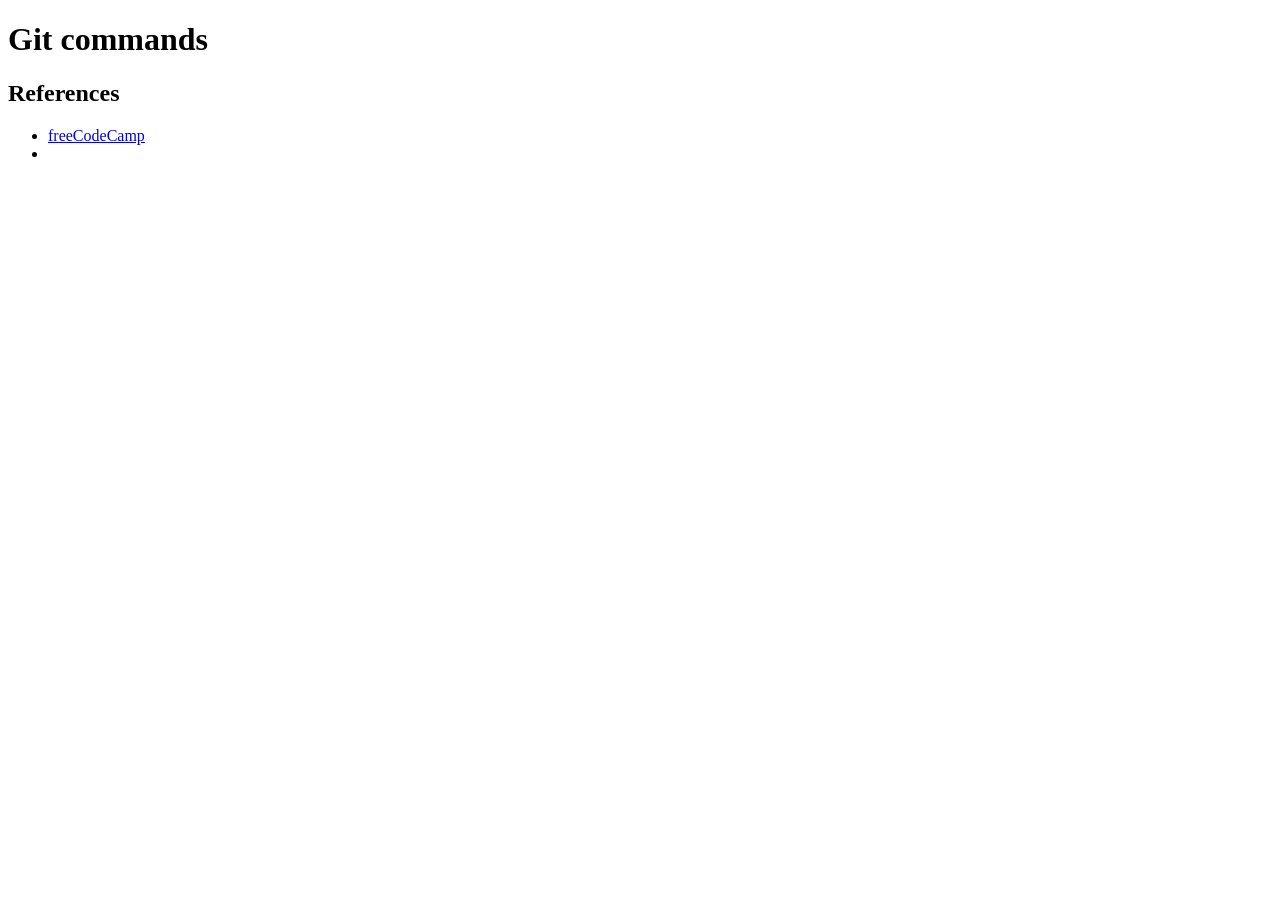
==== index.html @ 7b14be8e ""Edit index.html for homework"" ====
<!DOCTYPE html>
<html lang="en">
<head>
    <meta charset="UTF-8">
    <meta name="viewport" content="width=device-width, initial-scale=1.0">
    <title>Document</title>
</head>
<body>
    <header>
        <h1>Git commands</h1>
    </header>
    <main>

    </main>
    <nav>
        <h1>References</h1>
        <ul>
            <li><a href = "https://www.freecodecamp.org/news/command-line-for-beginners/#gitcommands">freeCodeCamp</a></li>
            <li></li>
        </ul>
    </nav>
    <footer>

    </footer>

</body>
</html>
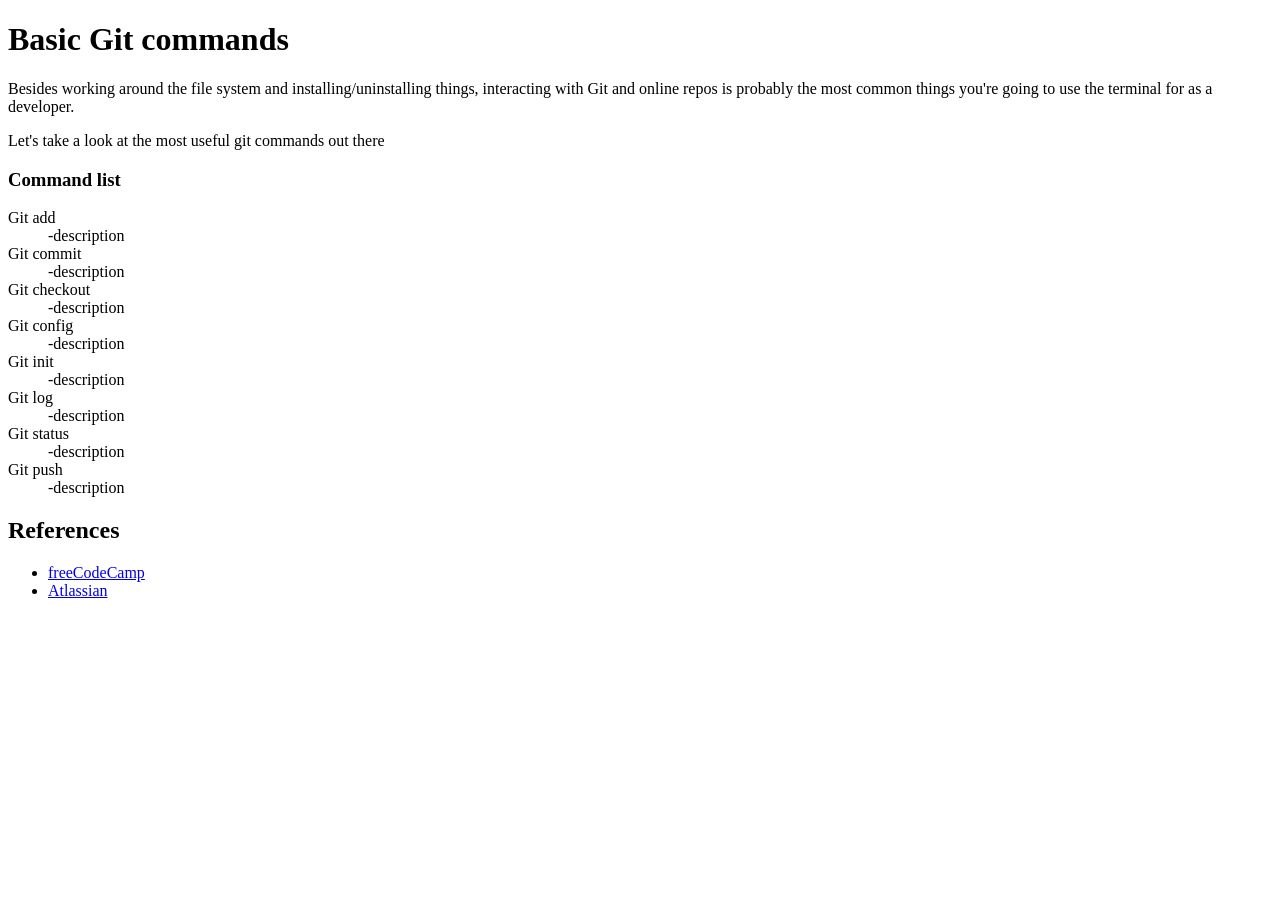
==== commit e52d2857: "Change styles of command list" ====
--- a/index.html
+++ b/index.html
@@ -3,20 +3,51 @@
 <head>
     <meta charset="UTF-8">
     <meta name="viewport" content="width=device-width, initial-scale=1.0">
-    <title>Document</title>
+    <title>[git]commands</title>
 </head>
 <body>
     <header>
-        <h1>Git commands</h1>
+        <h1>Basic Git commands</h1>
     </header>
     <main>
+        <p>Besides working around the file system and installing/uninstalling things, interacting with Git and online repos is probably the most common things you're going to use the terminal for as a developer.</p>
+        <p>Let's take a look at the most useful git commands out there </p>
+        
+        <commands>
+            <h3>Command list</h3>
+            <dl>
+                <dt>Git add</dt>
+                <dd>-description</dd>
 
+                <dt>Git commit</dt>
+                <dd>-description</dd>
+
+                <dt>Git checkout</dt>
+                <dd>-description</dd>
+
+                <dt>Git config</dt>
+                <dd>-description</dd>
+
+                <dt>Git init</dt>
+                <dd>-description</dd>
+
+                <dt>Git log</dt>
+                <dd>-description</dd>
+
+                <dt>Git status</dt>
+                <dd>-description</dd>
+
+                <dt>Git push</dt>
+                <dd>-description</dd>
+            </dl>
+        </commands>
+        
     </main>
     <nav>
         <h1>References</h1>
         <ul>
             <li><a href = "https://www.freecodecamp.org/news/command-line-for-beginners/#gitcommands">freeCodeCamp</a></li>
-            <li></li>
+            <li><a href = "https://www.atlassian.com/git/glossary#commands">Atlassian</a></li>
         </ul>
     </nav>
     <footer>
@@ -24,4 +55,4 @@
     </footer>
 
 </body>
-</html>+</html>
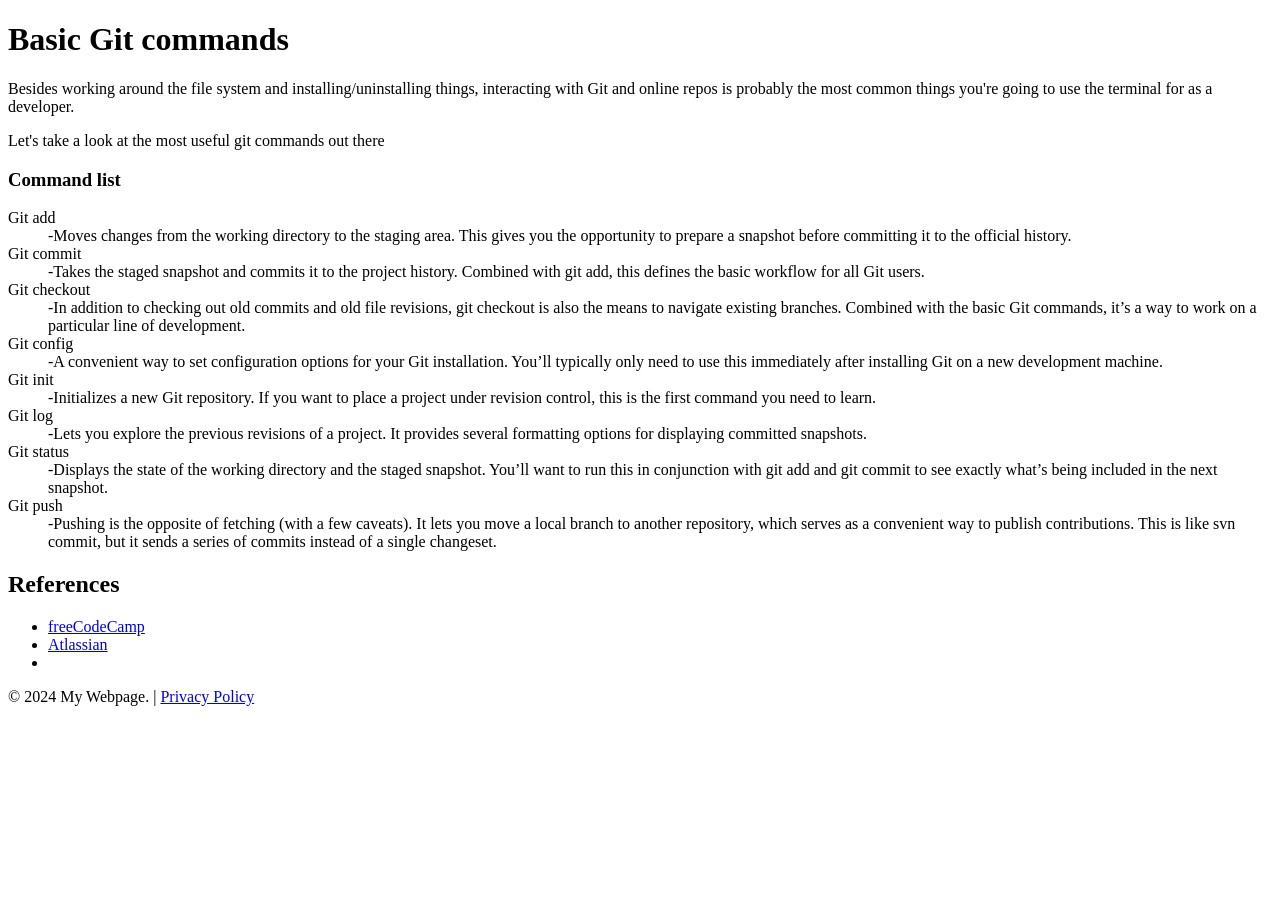
==== commit c4249f6d: "Add information in the footer" ====
--- a/index.html
+++ b/index.html
@@ -17,41 +17,41 @@
             <h3>Command list</h3>
             <dl>
                 <dt>Git add</dt>
-                <dd>-description</dd>
+                <dd>-Moves changes from the working directory to the staging area. This gives you the opportunity to prepare a snapshot before committing it to the official history.</dd>
 
                 <dt>Git commit</dt>
-                <dd>-description</dd>
+                <dd>-Takes the staged snapshot and commits it to the project history. Combined with git add, this defines the basic workflow for all Git users.</dd>
 
                 <dt>Git checkout</dt>
-                <dd>-description</dd>
+                <dd>-In addition to checking out old commits and old file revisions, git checkout is also the means to navigate existing branches. Combined with the basic Git commands, it’s a way to work on a particular line of development.</dd>
 
                 <dt>Git config</dt>
-                <dd>-description</dd>
+                <dd>-A convenient way to set configuration options for your Git installation. You’ll typically only need to use this immediately after installing Git on a new development machine.</dd>
 
                 <dt>Git init</dt>
-                <dd>-description</dd>
+                <dd>-Initializes a new Git repository. If you want to place a project under revision control, this is the first command you need to learn.</dd>
 
                 <dt>Git log</dt>
-                <dd>-description</dd>
+                <dd>-Lets you explore the previous revisions of a project. It provides several formatting options for displaying committed snapshots.</dd>
 
                 <dt>Git status</dt>
-                <dd>-description</dd>
+                <dd>-Displays the state of the working directory and the staged snapshot. You’ll want to run this in conjunction with git add and git commit to see exactly what’s being included in the next snapshot.</dd>
 
                 <dt>Git push</dt>
-                <dd>-description</dd>
+                <dd>-Pushing is the opposite of fetching (with a few caveats). It lets you move a local branch to another repository, which serves as a convenient way to publish contributions. This is like svn commit, but it sends a series of commits instead of a single changeset.</dd>
             </dl>
         </commands>
-        
     </main>
     <nav>
         <h1>References</h1>
         <ul>
             <li><a href = "https://www.freecodecamp.org/news/command-line-for-beginners/#gitcommands">freeCodeCamp</a></li>
             <li><a href = "https://www.atlassian.com/git/glossary#commands">Atlassian</a></li>
+            <li><a href = "wrong url///////////////////////"></a></li>
         </ul>
     </nav>
     <footer>
-
+        <p>&copy; 2024 My Webpage. | <a href="#">Privacy Policy</a></p>
     </footer>
 
 </body>
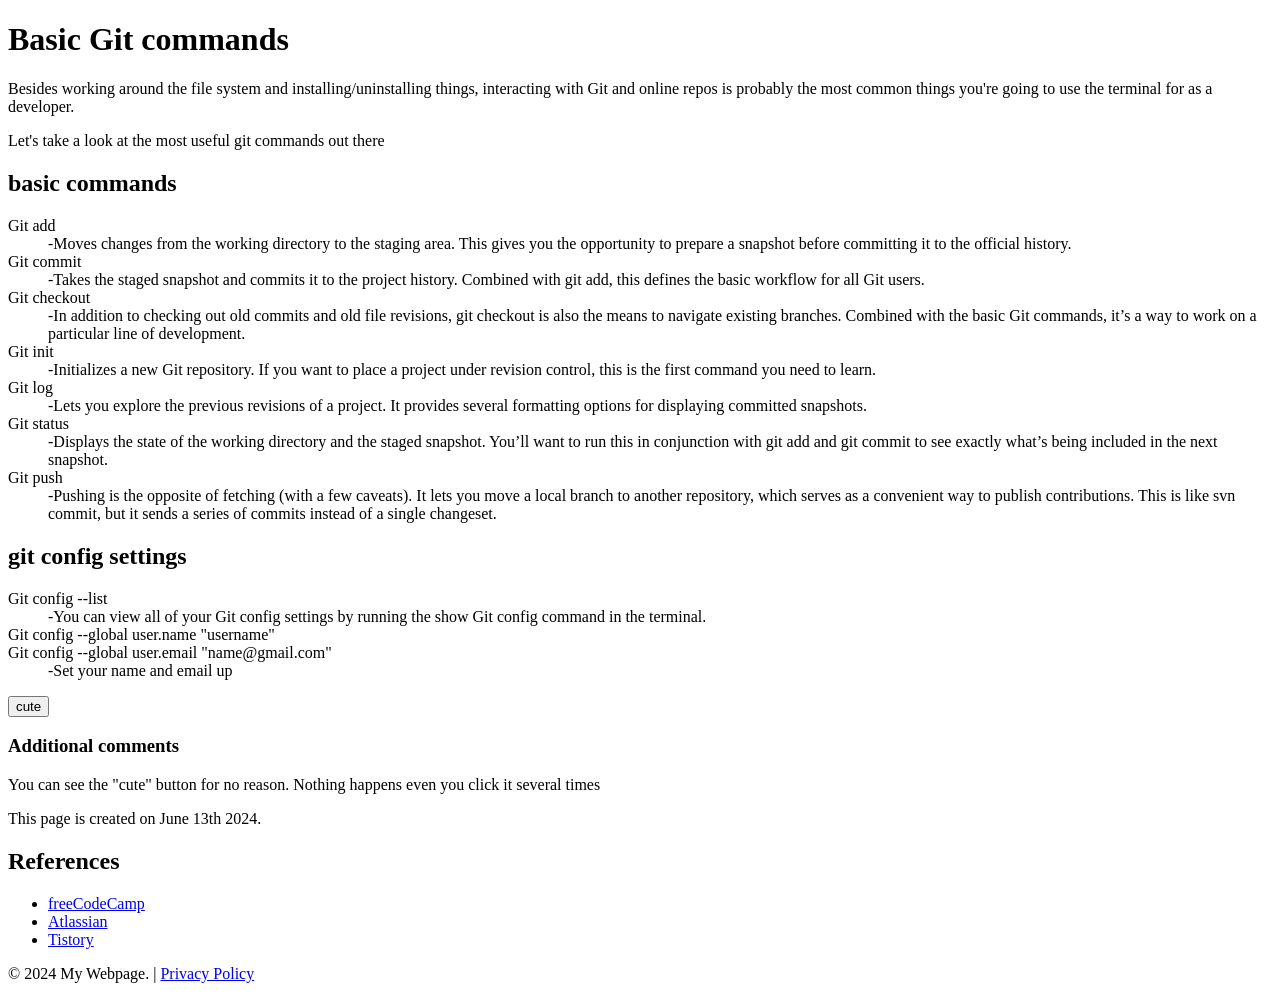
==== commit dd25e9d1: "Add button, aside, time etc" ====
--- a/index.html
+++ b/index.html
@@ -10,44 +10,67 @@
         <h1>Basic Git commands</h1>
     </header>
     <main>
+        <!-- most of these commands from Atlassin-->
         <p>Besides working around the file system and installing/uninstalling things, interacting with Git and online repos is probably the most common things you're going to use the terminal for as a developer.</p>
         <p>Let's take a look at the most useful git commands out there </p>
         
-        <commands>
-            <h3>Command list</h3>
-            <dl>
-                <dt>Git add</dt>
-                <dd>-Moves changes from the working directory to the staging area. This gives you the opportunity to prepare a snapshot before committing it to the official history.</dd>
+        <section>
+            <h2>basic commands</h2>
+            <article>
+                <dl>
+                    <dt>Git add</dt>
+                    <dd>-Moves changes from the working directory to the staging area. This gives you the opportunity to prepare a snapshot before committing it to the official history.</dd>
+    
+                    <dt>Git commit</dt>
+                    <dd>-Takes the staged snapshot and commits it to the project history. Combined with git add, this defines the basic workflow for all Git users.</dd>
+    
+                    <dt>Git checkout</dt>
+                    <dd>-In addition to checking out old commits and old file revisions, git checkout is also the means to navigate existing branches. Combined with the basic Git commands, it’s a way to work on a particular line of development.</dd>
+    
+                    <dt>Git init</dt>
+                    <dd>-Initializes a new Git repository. If you want to place a project under revision control, this is the first command you need to learn.</dd>
+    
+                    <dt>Git log</dt>
+                    <dd>-Lets you explore the previous revisions of a project. It provides several formatting options for displaying committed snapshots.</dd>
+    
+                    <dt>Git status</dt>
+                    <dd>-Displays the state of the working directory and the staged snapshot. You’ll want to run this in conjunction with git add and git commit to see exactly what’s being included in the next snapshot.</dd>
+    
+                    <dt>Git push</dt>
+                    <dd>-Pushing is the opposite of fetching (with a few caveats). It lets you move a local branch to another repository, which serves as a convenient way to publish contributions. This is like svn commit, but it sends a series of commits instead of a single changeset.</dd>
+                </dl>
+            </article>
+        </section>
+        
+        <section>
+            <h2>git config settings</h2>
+            <article>
+                <dl>
+                    <dt>Git config --list</dt>
+                    <dd>-You can view all of your Git config settings by running the show Git config command in the terminal.</dd>
 
-                <dt>Git commit</dt>
-                <dd>-Takes the staged snapshot and commits it to the project history. Combined with git add, this defines the basic workflow for all Git users.</dd>
+                    <dt>Git config --global user.name "username"</dt>
+                    <dt>Git config --global user.email "name@gmail.com"</dt>
+                    <dd>-Set your name and email up </dd>
+                </dl>
+            </article>
+        </section>
+    </main>
 
-                <dt>Git checkout</dt>
-                <dd>-In addition to checking out old commits and old file revisions, git checkout is also the means to navigate existing branches. Combined with the basic Git commands, it’s a way to work on a particular line of development.</dd>
+    <button arial-label = "cute button for nothing">cute</button>
+    <aside>
+        <h3>Additional comments</h3>
+        <p>You can see the "cute" button for no reason. Nothing happens even you click it several times</p>
+    
+        <p>This page is created on <time datetime="2024-06-13">June 13th 2024.</time></p>
+    </aside>
 
-                <dt>Git config</dt>
-                <dd>-A convenient way to set configuration options for your Git installation. You’ll typically only need to use this immediately after installing Git on a new development machine.</dd>
-
-                <dt>Git init</dt>
-                <dd>-Initializes a new Git repository. If you want to place a project under revision control, this is the first command you need to learn.</dd>
-
-                <dt>Git log</dt>
-                <dd>-Lets you explore the previous revisions of a project. It provides several formatting options for displaying committed snapshots.</dd>
-
-                <dt>Git status</dt>
-                <dd>-Displays the state of the working directory and the staged snapshot. You’ll want to run this in conjunction with git add and git commit to see exactly what’s being included in the next snapshot.</dd>
-
-                <dt>Git push</dt>
-                <dd>-Pushing is the opposite of fetching (with a few caveats). It lets you move a local branch to another repository, which serves as a convenient way to publish contributions. This is like svn commit, but it sends a series of commits instead of a single changeset.</dd>
-            </dl>
-        </commands>
-    </main>
     <nav>
         <h1>References</h1>
         <ul>
             <li><a href = "https://www.freecodecamp.org/news/command-line-for-beginners/#gitcommands">freeCodeCamp</a></li>
             <li><a href = "https://www.atlassian.com/git/glossary#commands">Atlassian</a></li>
-            <li><a href = "wrong url///////////////////////"></a></li>
+            <li><a href = "https://eehoeskrap.tistory.com/666">Tistory</a></li>
         </ul>
     </nav>
     <footer>
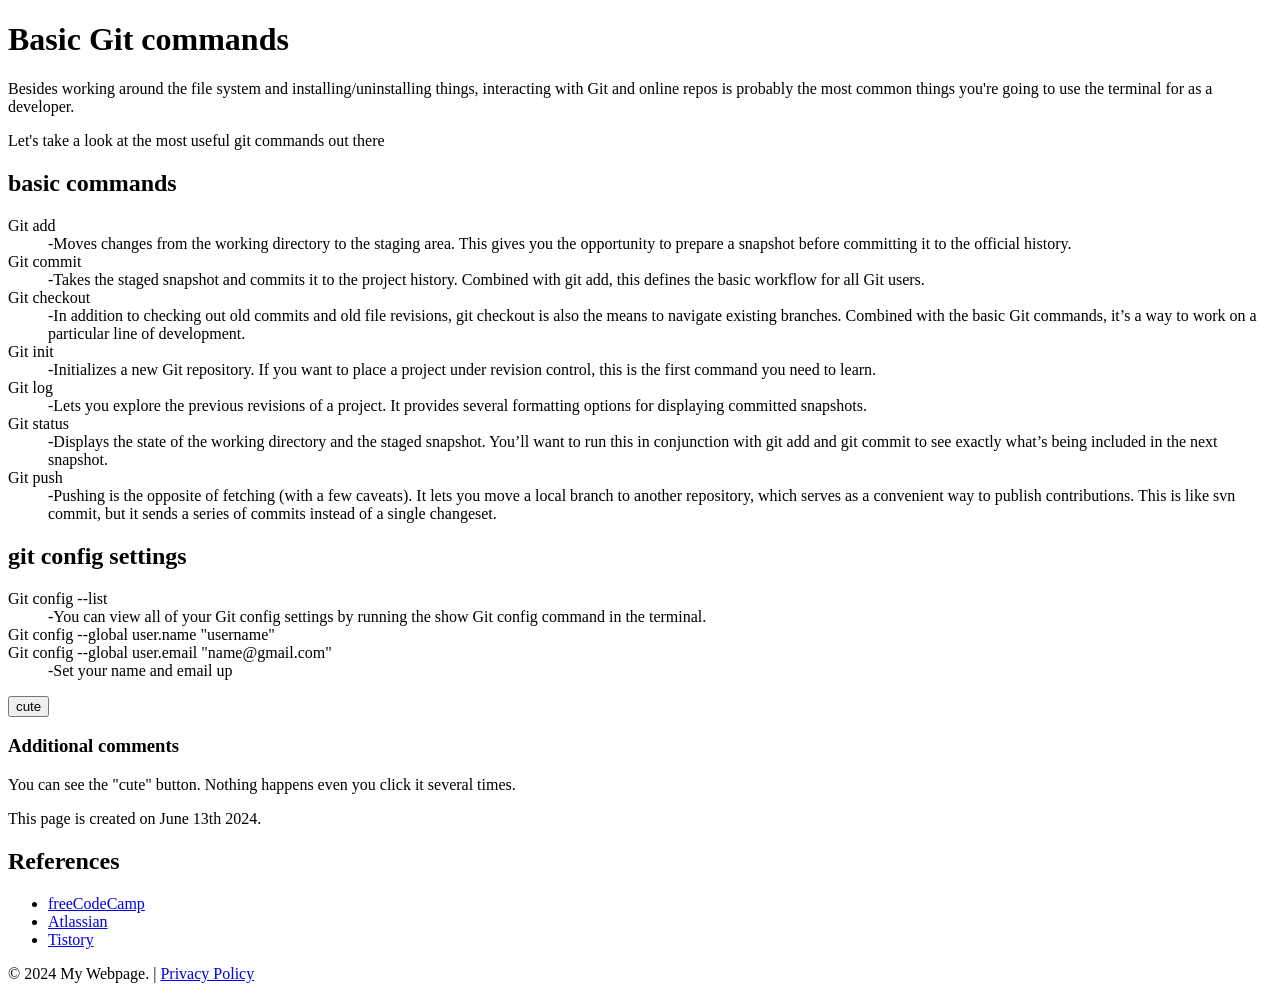
==== commit cf2f117f: "Final commit" ====
--- a/index.html
+++ b/index.html
@@ -60,7 +60,7 @@
     <button arial-label = "cute button for nothing">cute</button>
     <aside>
         <h3>Additional comments</h3>
-        <p>You can see the "cute" button for no reason. Nothing happens even you click it several times</p>
+        <p>You can see the "cute" button. Nothing happens even you click it several times.</p>
     
         <p>This page is created on <time datetime="2024-06-13">June 13th 2024.</time></p>
     </aside>
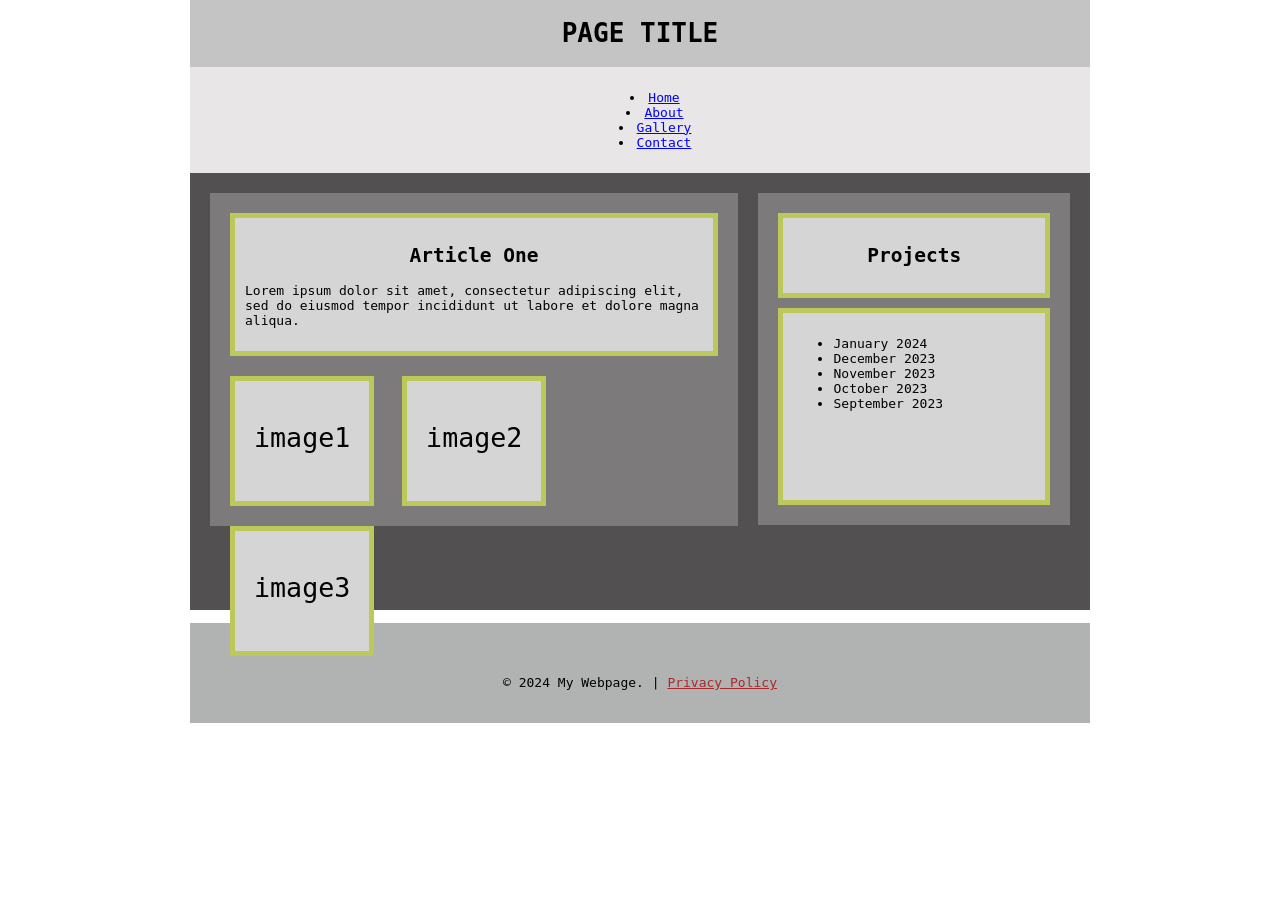
==== commit a1b844f2: "Create new index.html with CSS" ====
--- a/index.html
+++ b/index.html
@@ -3,79 +3,61 @@
 <head>
     <meta charset="UTF-8">
     <meta name="viewport" content="width=device-width, initial-scale=1.0">
-    <title>[git]commands</title>
+    <link href="main.css" rel="stylesheet">
+    <title>Assignment</title>
 </head>
 <body>
     <header>
-        <h1>Basic Git commands</h1>
+        <h1>PAGE TITLE</h1>
     </header>
+
+    <nav>
+        <ul class="aaa">
+            <li><a href="">Home</a></li>
+            <li><a href="">About</a></li>
+            <li><a href="">Gallery</a></li>
+            <li><a href="">Contact</a></li>
+        </ul>
+    </nav>
+
     <main>
-        <!-- most of these commands from Atlassin-->
-        <p>Besides working around the file system and installing/uninstalling things, interacting with Git and online repos is probably the most common things you're going to use the terminal for as a developer.</p>
-        <p>Let's take a look at the most useful git commands out there </p>
-        
-        <section>
-            <h2>basic commands</h2>
-            <article>
-                <dl>
-                    <dt>Git add</dt>
-                    <dd>-Moves changes from the working directory to the staging area. This gives you the opportunity to prepare a snapshot before committing it to the official history.</dd>
-    
-                    <dt>Git commit</dt>
-                    <dd>-Takes the staged snapshot and commits it to the project history. Combined with git add, this defines the basic workflow for all Git users.</dd>
-    
-                    <dt>Git checkout</dt>
-                    <dd>-In addition to checking out old commits and old file revisions, git checkout is also the means to navigate existing branches. Combined with the basic Git commands, it’s a way to work on a particular line of development.</dd>
-    
-                    <dt>Git init</dt>
-                    <dd>-Initializes a new Git repository. If you want to place a project under revision control, this is the first command you need to learn.</dd>
-    
-                    <dt>Git log</dt>
-                    <dd>-Lets you explore the previous revisions of a project. It provides several formatting options for displaying committed snapshots.</dd>
-    
-                    <dt>Git status</dt>
-                    <dd>-Displays the state of the working directory and the staged snapshot. You’ll want to run this in conjunction with git add and git commit to see exactly what’s being included in the next snapshot.</dd>
-    
-                    <dt>Git push</dt>
-                    <dd>-Pushing is the opposite of fetching (with a few caveats). It lets you move a local branch to another repository, which serves as a convenient way to publish contributions. This is like svn commit, but it sends a series of commits instead of a single changeset.</dd>
-                </dl>
-            </article>
-        </section>
-        
-        <section>
-            <h2>git config settings</h2>
-            <article>
-                <dl>
-                    <dt>Git config --list</dt>
-                    <dd>-You can view all of your Git config settings by running the show Git config command in the terminal.</dd>
+        <article>
+            <div class ="box1">
+            <h2>Article One</h2>
+            <p>Lorem ipsum dolor sit amet,
+                consectetur adipiscing elit,
+                sed do eiusmod tempor incididunt
+                ut labore et dolore magna aliqua.</p>
+            </div>
 
-                    <dt>Git config --global user.name "username"</dt>
-                    <dt>Git config --global user.email "name@gmail.com"</dt>
-                    <dd>-Set your name and email up </dd>
-                </dl>
-            </article>
-        </section>
+            <div class = "container">
+                <div class ="box">image1</div>      
+                <div class ="box">image2</div>
+                <div class ="box">image3</div>     
+            </div>
+        </article>
+
+        <aside>
+            <div class ="title">
+                <h2>Projects</h2>
+            </div>
+            
+            <div class ="box2">
+            <ul class="bbb">
+                <li>January 2024</li>
+                <li>December 2023</li>
+                <li>November 2023</li>
+                <li>October 2023</li>
+                <li>September 2023</li>
+            </ul>
+            </div>
+        </aside>
     </main>
 
-    <button arial-label = "cute button for nothing">cute</button>
-    <aside>
-        <h3>Additional comments</h3>
-        <p>You can see the "cute" button. Nothing happens even you click it several times.</p>
-    
-        <p>This page is created on <time datetime="2024-06-13">June 13th 2024.</time></p>
-    </aside>
-
-    <nav>
-        <h1>References</h1>
-        <ul>
-            <li><a href = "https://www.freecodecamp.org/news/command-line-for-beginners/#gitcommands">freeCodeCamp</a></li>
-            <li><a href = "https://www.atlassian.com/git/glossary#commands">Atlassian</a></li>
-            <li><a href = "https://eehoeskrap.tistory.com/666">Tistory</a></li>
-        </ul>
-    </nav>
     <footer>
+        <div class = "container2">
         <p>&copy; 2024 My Webpage. | <a href="#">Privacy Policy</a></p>
+        </div>
     </footer>
-
 </body>
-</html>
+</html>
--- a/main.css
+++ b/main.css
@@ -0,0 +1,131 @@
+body {
+    width: 900px;
+    margin:auto;
+    font-family: monospace;
+}
+
+a:link {
+    color: brown;
+}
+
+a:visited {
+    color: blue;;
+}
+header {
+    box-sizing: border-box;
+    padding: 1px;
+    background-color: rgb(197, 196, 196);
+    margin: 0;
+    text-align: center;
+}
+
+nav {
+    box-sizing: border-box;
+    padding: 10px;
+    padding-left: 0;
+    background-color: rgb(232, 230, 230);
+}
+
+ul.aaa {
+    text-align: center;
+}
+
+ul.aaa li {
+    /* bullet point position */
+    list-style-position: inside;
+}
+
+main {
+    box-sizing: border-box;
+    padding: 10px;
+    background-color: rgb(82, 80, 80);
+    display: inline-block;
+}
+
+h2 {
+    text-align: center;
+}
+
+article {
+    box-sizing: border-box;
+    width: 60%;
+    margin: 10px;
+    padding: 10px;
+    background-color: rgb(124, 122, 122);
+    display: inline-block;
+}
+
+.container {
+    box-sizing: border-box;
+    width: 100%;
+    height: 150px;
+    line-height: 3.5;
+}
+
+.box1 {
+    box-sizing: border-box;
+    width: auto;
+    margin: 10px;
+    padding: 10px;
+    background-color: rgb(214, 213, 213);
+    border: 5px solid rgb(188, 201, 90);
+}
+
+.box {
+    display: inline-block;
+    box-sizing: border-box;
+    width: 28.4%;
+    height: 130px;
+    padding: 10px;
+    background-color: rgb(214, 213, 213);
+    border: 5px solid rgb(188, 201, 90);
+    margin: 10px;
+    font-size: 20pt;
+    text-align: center;
+    vertical-align: baseline;
+}
+
+
+aside {
+    box-sizing: border-box;
+    width: 35.4%;
+    height: 20%;
+    margin: 10px;
+    padding: 10px;
+    background-color: rgb(124, 122, 122);
+    float: right;
+}
+
+.box2 {
+    box-sizing: border-box;
+    width: auto;
+    height: 197px;
+    margin: 10px;
+    padding: 10px;
+    background-color: rgb(214, 213, 213);
+    border: 5px solid rgb(188, 201, 90);
+}
+
+.title {
+    box-sizing: border-box;
+    width: auto;
+    margin: 10px;
+    padding: 10px;
+    background-color: rgb(214, 213, 213);
+    border: 5px solid rgb(188, 201, 90);
+}
+
+
+footer {
+    box-sizing: border-box;
+    width: 100%;
+    height: 100px;
+    background-color: rgb(177, 179, 179);
+    clear: both;
+
+}
+
+.container2 {
+    line-height: 120px;
+    text-align: center;
+}
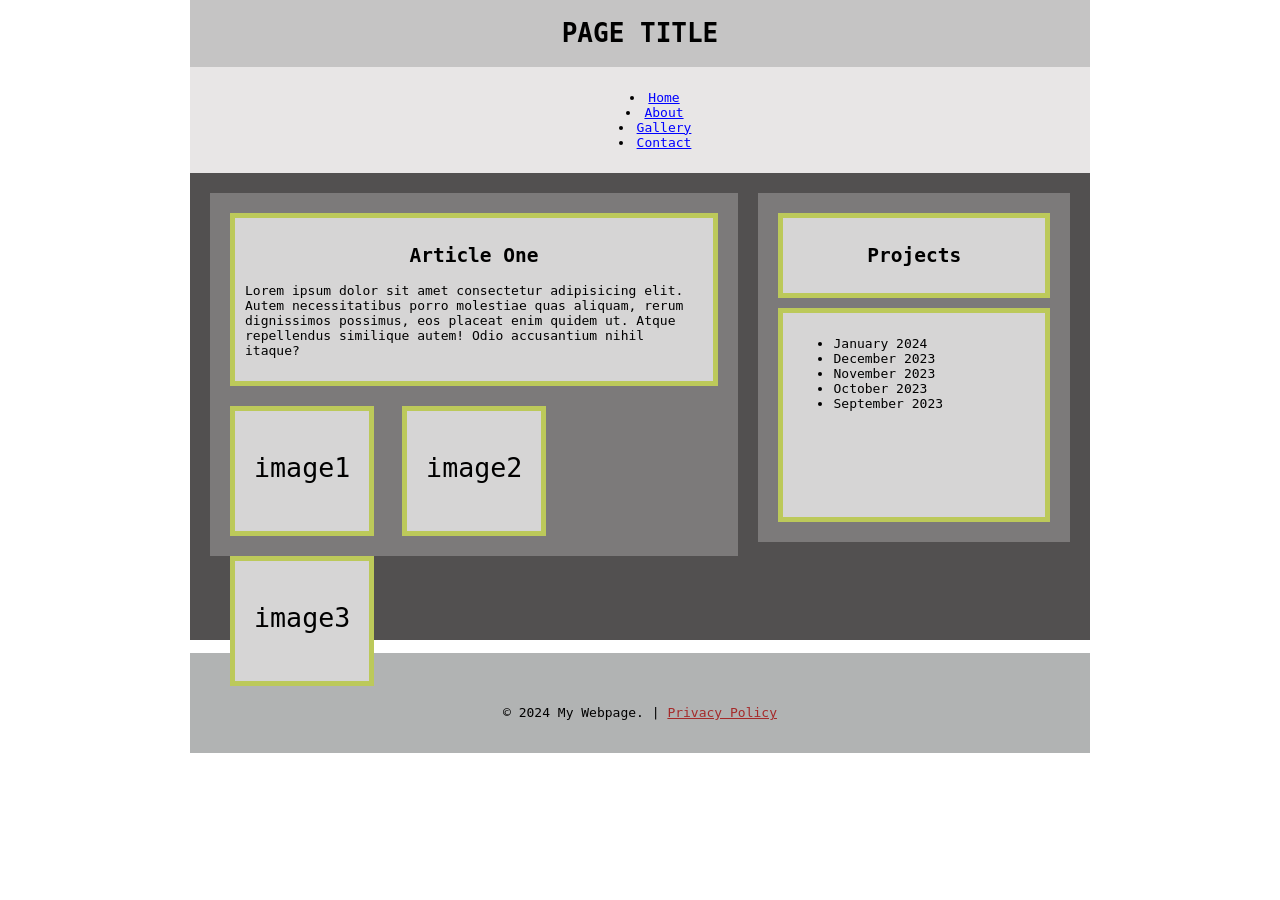
==== commit 5f9f7392: "Change article one as longer version" ====
--- a/index.html
+++ b/index.html
@@ -24,10 +24,7 @@
         <article>
             <div class ="box1">
             <h2>Article One</h2>
-            <p>Lorem ipsum dolor sit amet,
-                consectetur adipiscing elit,
-                sed do eiusmod tempor incididunt
-                ut labore et dolore magna aliqua.</p>
+            <p>Lorem ipsum dolor sit amet consectetur adipisicing elit. Autem necessitatibus porro molestiae quas aliquam, rerum dignissimos possimus, eos placeat enim quidem ut. Atque repellendus similique autem! Odio accusantium nihil itaque?</p>
             </div>
 
             <div class = "container">
--- a/main.css
+++ b/main.css
@@ -1,3 +1,7 @@
+* {
+    box-sizing: border-box;
+}
+
 body {
     width: 900px;
     margin:auto;
@@ -9,10 +13,10 @@
 }
 
 a:visited {
-    color: blue;;
+    color: blue;
 }
+
 header {
-    box-sizing: border-box;
     padding: 1px;
     background-color: rgb(197, 196, 196);
     margin: 0;
@@ -20,7 +24,6 @@
 }
 
 nav {
-    box-sizing: border-box;
     padding: 10px;
     padding-left: 0;
     background-color: rgb(232, 230, 230);
@@ -36,7 +39,6 @@
 }
 
 main {
-    box-sizing: border-box;
     padding: 10px;
     background-color: rgb(82, 80, 80);
     display: inline-block;
@@ -47,7 +49,6 @@
 }
 
 article {
-    box-sizing: border-box;
     width: 60%;
     margin: 10px;
     padding: 10px;
@@ -56,14 +57,12 @@
 }
 
 .container {
-    box-sizing: border-box;
     width: 100%;
     height: 150px;
     line-height: 3.5;
 }
 
 .box1 {
-    box-sizing: border-box;
     width: auto;
     margin: 10px;
     padding: 10px;
@@ -73,7 +72,6 @@
 
 .box {
     display: inline-block;
-    box-sizing: border-box;
     width: 28.4%;
     height: 130px;
     padding: 10px;
@@ -85,9 +83,7 @@
     vertical-align: baseline;
 }
 
-
 aside {
-    box-sizing: border-box;
     width: 35.4%;
     height: 20%;
     margin: 10px;
@@ -97,9 +93,8 @@
 }
 
 .box2 {
-    box-sizing: border-box;
     width: auto;
-    height: 197px;
+    height: 214px;
     margin: 10px;
     padding: 10px;
     background-color: rgb(214, 213, 213);
@@ -107,7 +102,6 @@
 }
 
 .title {
-    box-sizing: border-box;
     width: auto;
     margin: 10px;
     padding: 10px;
@@ -115,9 +109,7 @@
     border: 5px solid rgb(188, 201, 90);
 }
 
-
 footer {
-    box-sizing: border-box;
     width: 100%;
     height: 100px;
     background-color: rgb(177, 179, 179);
